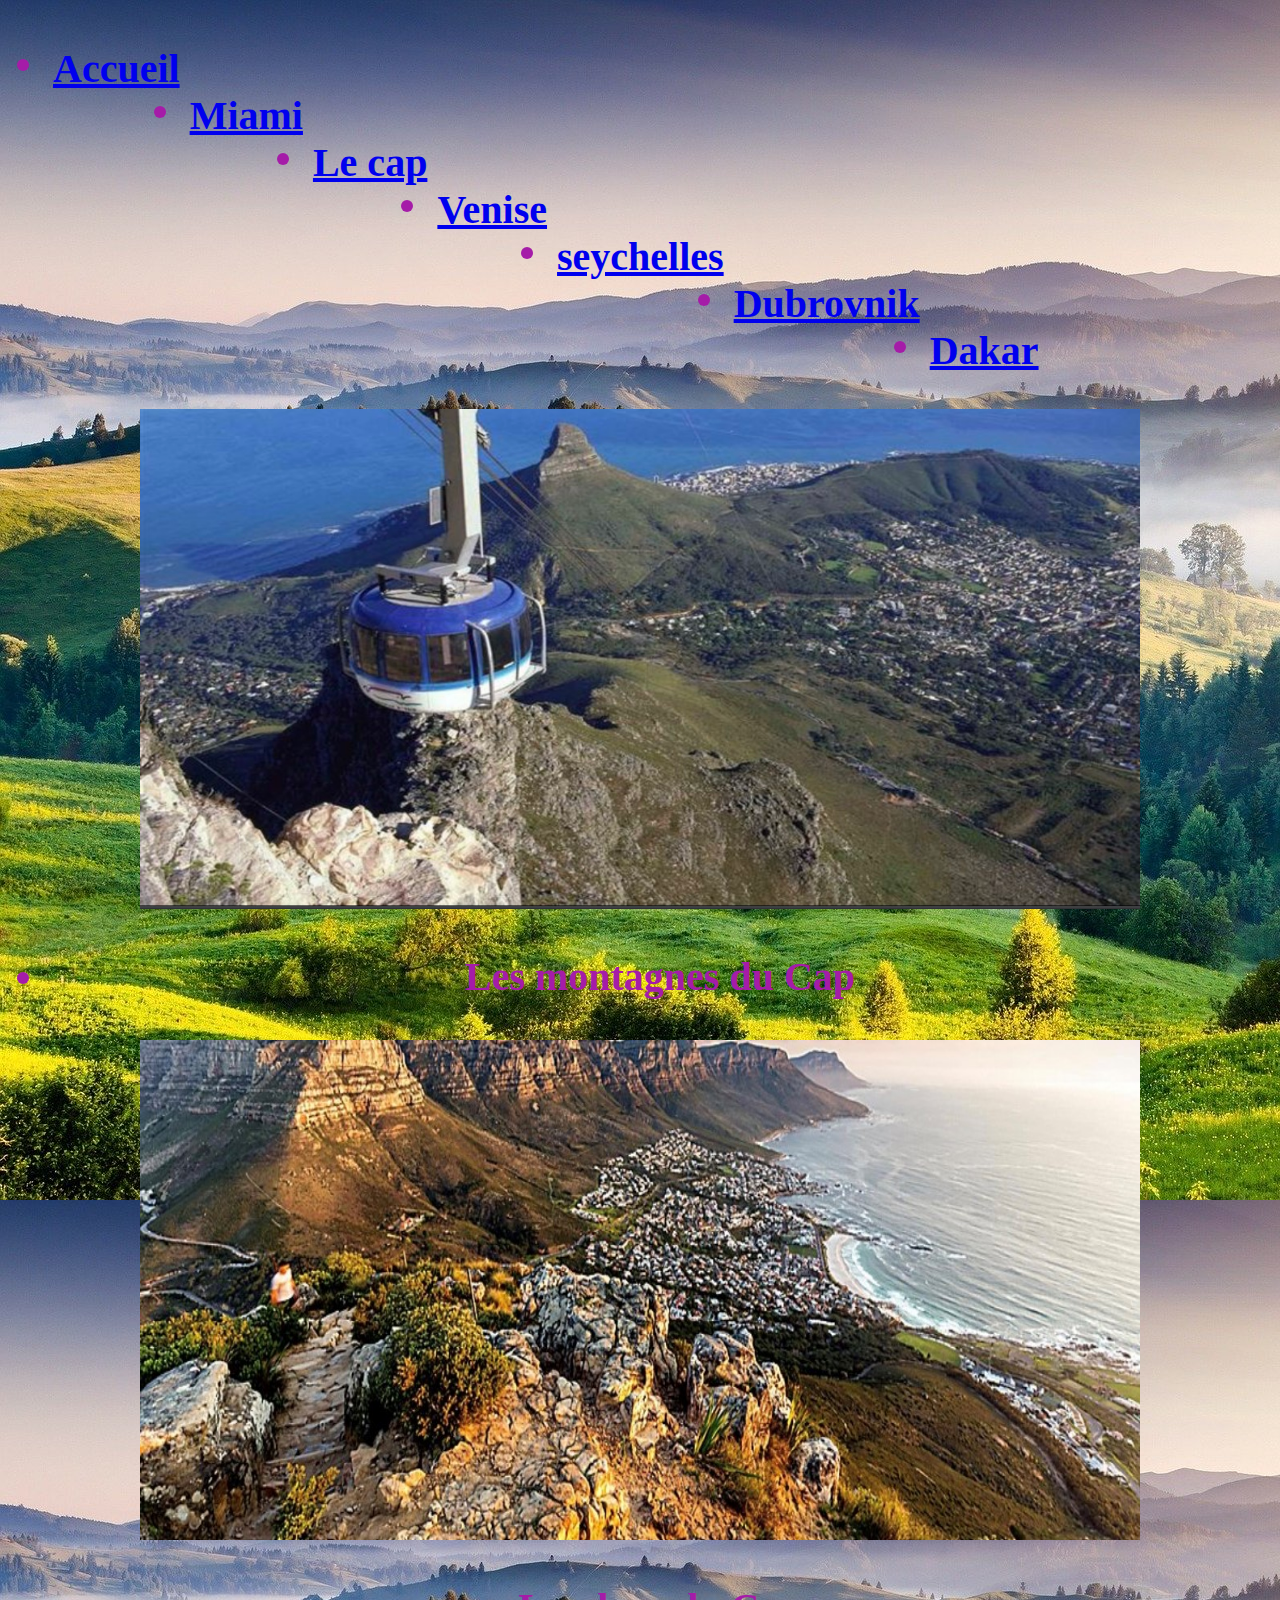
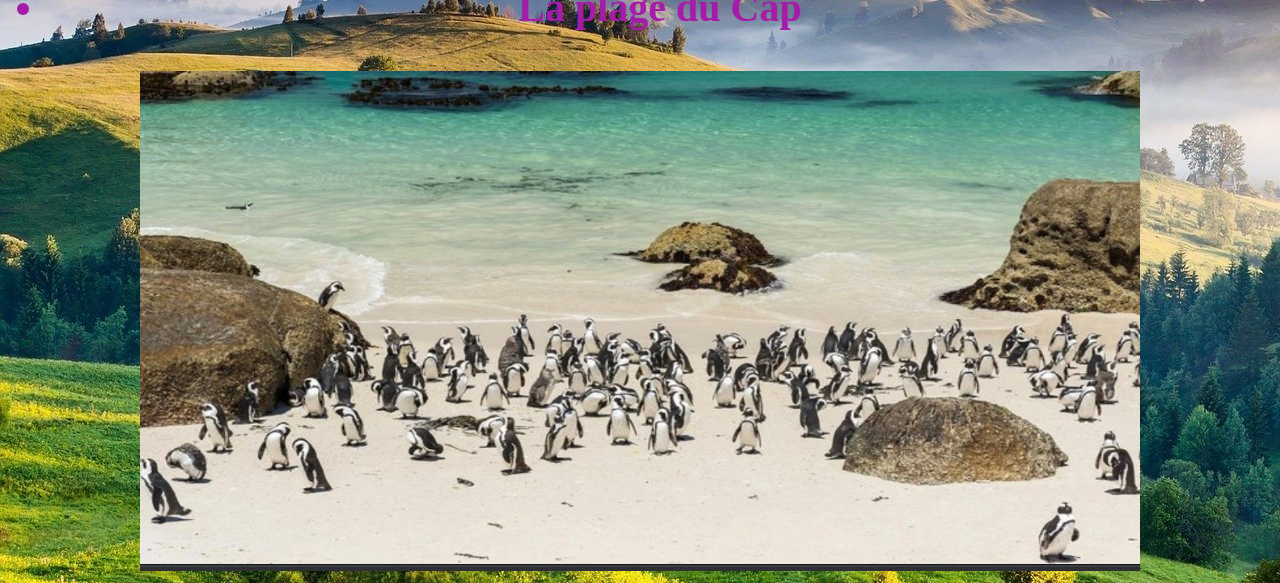
==== CAP.html @ fc40a3f6 "Add files via upload" ====
<!DOCTYPE html>
<html lang="en">
<head>
    <meta charset="UTF-8">
    <meta http-equiv="X-UA-Compatible" content="IE=edge">
    <meta name="viewport" content="width=device-width, initial-scale=1.0">
    <title>Document</title>
</head>
<link rel="stylesheet" href="style.css">
<body>
    <nav>
        <h2>
            <ul>
                <li> <a href="projet.html">Accueil</a></li>
                <li> <a href="miami.html">Miami</a></li>
                <li> <a href="CAP.html">Le cap</a></li>
                <li> <a href="venise.html">Venise</a></li>
                <li> <a href="seychelles.html">seychelles</a></li>
                <li> <a href="dubrovnik.html">Dubrovnik</a></li>
                <li> <a href="dakar.html">Dakar</a></li>
            </ul>
        </h2>
    </nav>
    <div class="image">
        <img src="./image/IMG_E1841.JPG" alt="" width="1000px" height="500">
    </div>
    <ul>
        <li>Les montagnes du Cap</li>
    </ul>
    <div class="image">
        <img src="./image/Montagne2.JPG" alt="" width="1000px" height="500">
    </div>
    <ul>
        <li>La plage du Cap</li>
    </ul>
    <div class="image">
         <img src="./image/Montagne.JPG" alt="" width="1000px" height="500">
    </div>
</body>
</html>
---- style.css ----
h1{
   font-size: 100pt;
   text-align: center;
   color: blue;
   font-weight: bolder;
   font-style: italic;
   font-synthesis: style; 
   text-transform: uppercase;
   text-shadow: 5px 0 0 palevioletred;
   font-family: "kanit",serif;
   background: url(./asset/arriiere\ plan.jpg);


}
h3{
   font-size: 40pt;
   color: rgb(165, 28, 168);
   font-weight: bold;
   text-align: center;
   
}
p{
   font-size: 25px;
   color: rgb(245, 240, 241);
   font-weight: bold;
   text-align: justify;
   
}
ul{
   font-size: 30pt;
   color: rgb(165, 28, 168);
   font-weight: bold;
   text-align: center; 
}
.image{
   text-align: center;
}

body{
   font-family: "font-1", serif;
   background: url(./asset/paysage.jpg);
}
.vidéo{
   text-align: center;
   
}

#nav ul{
   padding: 0;
   margin: 0;
   list-style-type: none;
}
#nav li {
   margin-left:  2px;
}
ul li a{
   display: block;
   float: left;
   text-align: center;
   padding: 5px;
   border: 2px;
}
a :hover{
   color: black;
   background-color: white;
}
footer{font-size: 40px;
text-align: center;
color:black;
margin-top: 220px;
margin-bottom: 0px;
}
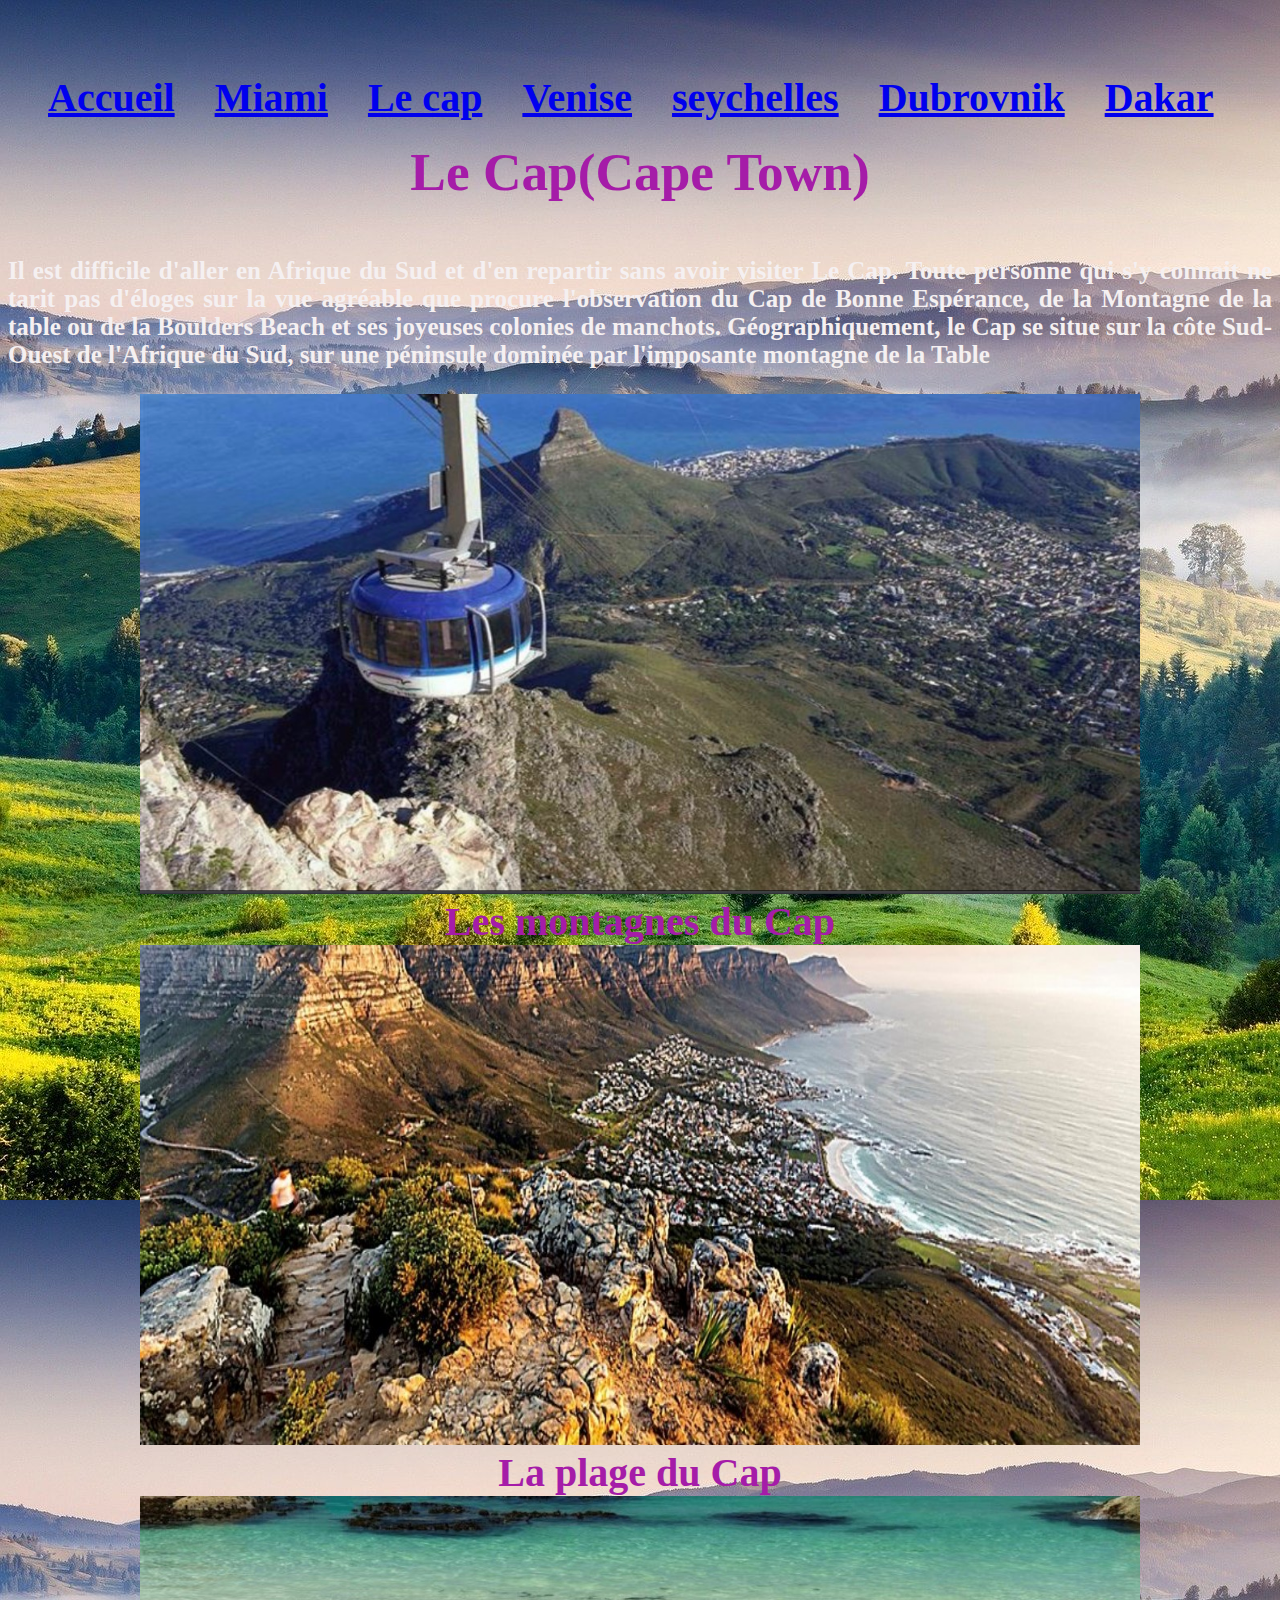
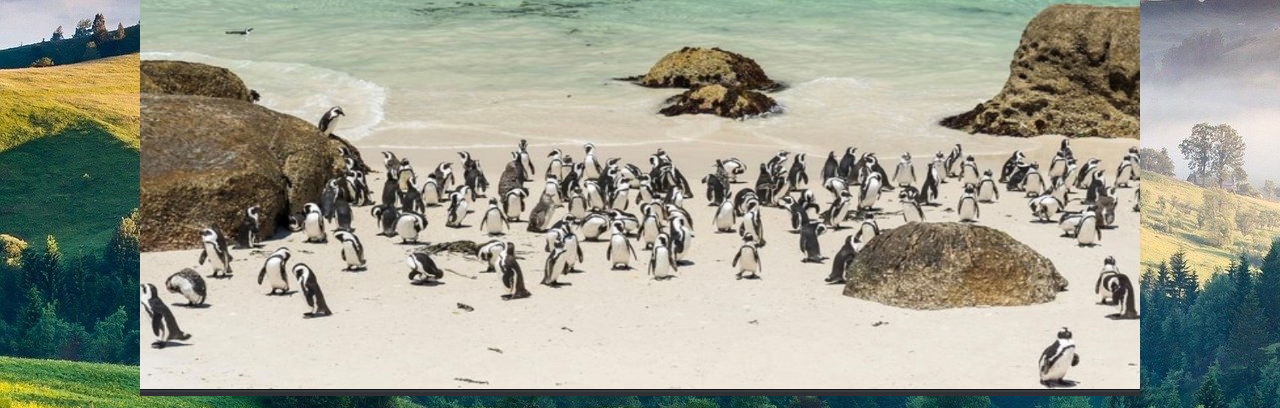
==== commit ab6cac75: "Add files via upload" ====
--- a/CAP.html
+++ b/CAP.html
@@ -21,6 +21,8 @@
             </ul>
         </h2>
     </nav>
+    <h3>Le Cap(Cape Town)</h3>
+    <p>Il est difficile d'aller en Afrique du Sud et d'en repartir sans avoir visiter Le Cap. Toute personne qui s'y connait ne tarit pas d'éloges sur la vue agréable que procure l'observation du Cap de Bonne Espérance, de la Montagne de la table ou de la Boulders Beach et ses joyeuses colonies de manchots. Géographiquement, le Cap se situe sur la côte Sud-Ouest de l'Afrique du Sud, sur une péninsule dominée par l'imposante montagne de la Table</p>
     <div class="image">
         <img src="./image/IMG_E1841.JPG" alt="" width="1000px" height="500">
     </div>
--- a/style.css
+++ b/style.css
@@ -1,5 +1,5 @@
 h1{
-   font-size: 100pt;
+   font-size: 90px;
    text-align: center;
    color: blue;
    font-weight: bolder;
@@ -9,8 +9,13 @@
    text-shadow: 5px 0 0 palevioletred;
    font-family: "kanit",serif;
    background: url(./asset/arriiere\ plan.jpg);
-
-
+}
+h2{
+   font-size: 40px;
+   color: rgb(165, 28, 168);
+   font-weight: bold;
+   margin-left: 20px;
+   margin-right: 20px; display: block;
 }
 h3{
    font-size: 40pt;
@@ -34,35 +39,42 @@
 }
 .image{
    text-align: center;
+   list-style-type: none;
 }
 
 body{
    font-family: "font-1", serif;
    background: url(./asset/paysage.jpg);
 }
-.vidéo{
-   text-align: center;
-   
-}
-
-#nav ul{
+ul{
    padding: 0;
    margin: 0;
    list-style-type: none;
 }
-#nav li {
-   margin-left:  2px;
-}
-ul li a{
+header ul li a{
    display: block;
    float: left;
    text-align: center;
-   padding: 5px;
-   border: 2px;
+   padding: 20px;
+   border: 10px;
+   list-style-type: none;
+   padding-left: 20px;
+   padding-right: 20px;
+   margin-top: 1px;
 }
-a :hover{
+ul li:hover{
    color: black;
-   background-color: white;
+   background: url(./asset/paysage.jpg);
+   font-weight: 16px;
+   padding-left: 30px;
+   padding-right: 30px;
+   padding: 30px;
+}
+#il{
+   font-weight: bold;
+   padding: 20px 30px;
+   padding-left: 20px;
+   padding-right: 20px;
 }
 footer{font-size: 40px;
 text-align: center;
@@ -70,3 +82,16 @@
 margin-top: 220px;
 margin-bottom: 0px;
 }
+header{
+   width: 100%;
+}
+h2 ul li a{
+   float: left;
+   text-align: center;
+   padding: 20px;
+   border: 10px;
+   list-style-type: none;
+   margin-top: 1px;
+   padding-left: 20px;
+   padding-right: 20px;
+}
